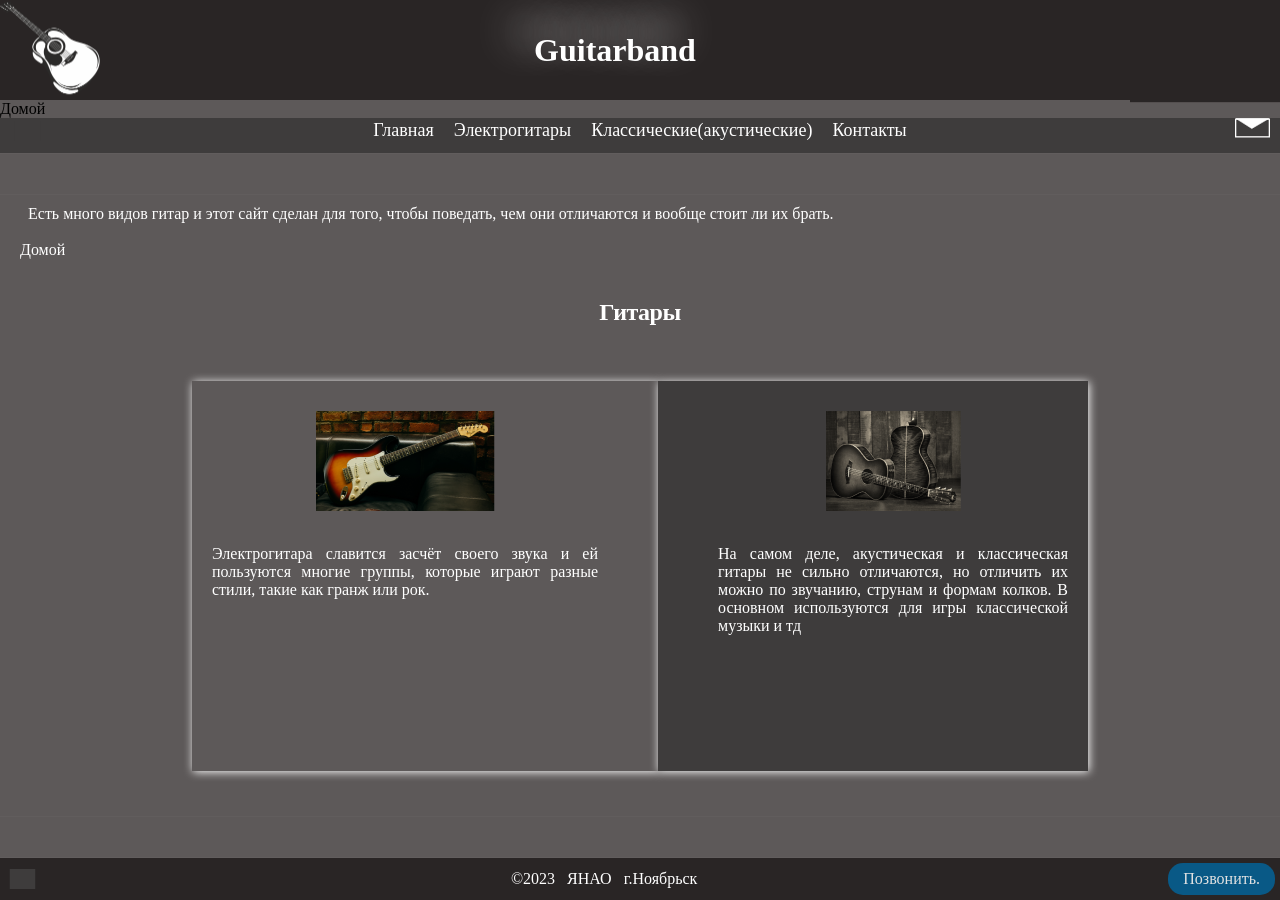
==== index.html @ b02c4a19 "g" ====
<!DOCTYPE html>
<html lang="ru">

<head>
    <meta charset="UTF-8" />
    <meta http-equiv="X-UA-Compatible" content="IE=edge" />
    <meta name="viewport" content="width=device-width, initial-scale=1.0" />
    <link rel="stylesheet" href="style.css" />
    <title>Главная</title>
</head>

<body>
    <header class="header">
        <div class="div1">
            <a href="index.html"><img src="./icons/logo1.svg" alt="logo" class="logo" /></a>
        </div>
        <div class="div2">
            <h1 class="name">Guitarband</h1>
        </div>
        <img src="./icons/icon4.svg" class="logo3" />

    </header>
    <a href="https://nerot1k.github.io/deer/">Домой</a>
    <nav class="navbar">
        <img src="./icons/icon3.svg" class="logo1" />
        <ul class="navbar__list">
            <li class="navbar__item"><a href="index.html">Главная</a></li>
            <li class="navbar__item"><a href="electroguitar.html">Электрогитары</a></li>
            <li class="navbar__item"><a href="guitar.html">Классические(акустические)</a></li>
            <li class="navbar__item"><a href="contact.html">Контакты</a></li>
        </ul>
        <a href="mailto:vl@yandex.ru"><img src="./icons/icon2.svg" alt="logo" class="logo1" />
        </a>
    </nav>
    

    <div class="ticker">

    </div>
    <div class="top">
        <p>&nbsp;&nbsp;Есть много видов гитар и этот сайт сделан для того, чтобы поведать, чем они отличаются и вообще стоит ли их брать.</p><br>
        <a href="https://nerot1k.github.io/deer/">Домой</a>

    </div>
    <div class="div3">
        <h2 class="title">Гитары </h2>
    </div>


    <main class="main">
        <div class="left-side">
            <div class="div3"><img src="images/electroguitar.png" alt="" class="img">
            </div>
            <p> Электрогитара славится засчёт своего звука и ей пользуются многие группы, которые играют разные стили, такие как гранж или рок.</p>

        </div>
        <div class="right-side">
            <div class="div3"><img src="images/akustic.png" alt="" class="img">
            </div>
            <p> На самом деле, акустическая и классическая гитары не сильно отличаются, но отличить их можно по звучанию, струнам и формам колков. В основном используются для игры классической музыки и тд </p>

        </div>
    </main>
<div class="ticker">
        <span> &bull;&nbsp;&because;&nbsp;&bull;&nbsp;&because;&nbsp;&bull;&nbsp;&because;&nbsp;&bull;&nbsp;&because;&nbsp;&bull;&nbsp;&because;&nbsp;&bull;&nbsp;&because;&nbsp;&bull;&nbsp; </span>
    </div>
    <footer class="footer">
        <img src="./icons/icon3.svg" alt="logo" class="logo1" />

        <p>&#169;2023&nbsp;&nbsp; ЯНАО&nbsp;&nbsp; г.Ноябрьск</p>

        <a href="tel:+79224547569" class="call-button">Позвонить.</a>
    </footer>

</body>

</html>
---- style.css ----
* {
    padding: 0;
    margin: 0;
}

a {
    all: unset;
}

html,
body {
    height: 100%;
    width: 100%;
}

ul {
    list-style-type: none;
}

body {
    max-width: 100%;
    margin: auto;
    display: flex;
    flex-direction: column;
    overflow: scroll;
    padding: 10 10px;
    background-color: #5D5959
}

.header {

    display: flex;
    align-items: center;
    justify-content: space-between;
    filter: drop-shadow(2px 2px 7px #fff) padding: 10px 10px;
    height: 100px;
    background: #292525;
}

.div1 {
    display: flex;
    align-items: flex-start;
    left: 0px;
    top: 0px;
}

.div2 {
    display: flex;
    align-items: flex-start;
    left: 0px;
    top: 0px;
}

.div3 {
    text-align: center;
    color: white;
    padding-bottom: 30px;
    padding-left: 20px;
    padding-right: 20px;
    padding-top: 20px;
}

.logo {
    width: 100px;
    height: 100px;
}

.logo3 {
    width: 150px;
    height: 150px;
}

.name {
    font-family: 'Inter';
    color: #FFFFFF;
    text-shadow: -20px -20px 40px rgba(255, 255, 255, 1);
}

.logo1 {
    width: 35px;
    height: 20px;
}

.navbar {
    display: flex;
    align-items: center;
    justify-content: space-between;
    padding-bottom: 10px;
    padding-left: 10px;
    padding-right: 10px;
    font-family: 'Inter';
    color: #FFFFFF;
    background: #3E3C3C;
    font-size: 18px;
}

.navbar__list {
    display: flex;
}

.navbar__item:hover {
    color: grey;
    cursor: pointer;
    text-decoration: underline;
}

.navbar__item:not(:last-child) {
    margin-right: 20px;
}

.top {
    text-align: justify;
    color: #ffff;
    padding-bottom: 20px;
    padding-left: 20px;
    padding-right: 20px;
    padding-top: 10px;
}

.title {
    font-family: 'Inter';
    letter-spacing: -0.02em;
    color: #fff;

}

.left-side {
    background: #5D5959;
    max-width: 450px;
    padding-bottom: 20px;
    padding-right: 60px;
    padding-top: 10px;
    padding-left: 20px;
    min-height: 360px;
    filter: drop-shadow(1px 1px 5px #fff);
    text-align: justify;
    font-family: 'Inter';
    color: #fff;
}

.right-side {
    background: #3E3C3C;
    max-width: 350px;
    padding-bottom: 20px;
    padding-right: 20px;
    padding-top: 10px;
    padding-left: 60px;
    min-height: 360px;
    filter: drop-shadow(1px 1px 5px #fff);
    text-align: justify;
    font-family: 'Inter';
    color: #FFFFFF;
}

.footer {
    display: flex;
    padding: 5px 5px;
    background: #292525;
    display: flex;
    align-items: center;
    justify-content: space-between;
    font-family: 'Inter';
    color: #FFFFFF;


}

.call-button {
    all: unset;
    background-color: #095986;
    padding: 7px 15px;
    border-radius: 15px;
    color: #E2E2E2;
}

.call-button:hover {
    background-color: #3F6DA1;
    cursor: pointer;
}

.main {
    display: flex;
    align-items: center;
    margin: auto;
    padding-bottom: 20px;
    padding-left: 40px;
    padding-right: 40px;
    justify-content: space-between;
    width: 70%;
}



@keyframes scroll {
    0% {
        transform: translate(0, 0);
    }

    100% {
        transform: translate(-100%, 0);
    }
}

.ticker {
    overflow: hidden;
    border-top: 1px solid rgba(128, 128, 128, 0.1);
    border-bottom: 1px solid rgba(128, 128, 128, 0.1);
    min-height: 40px;
}

.ticker span {
    display: inline-block;
    width: 100%;
    padding: 10px 0;
    padding-left: 100%;
    animation: scroll 15s infinite linear;
}



@media screen and (max-width: 786px) {
    .main {
        flex-direction: column;
    }

    .left-side {
        max-width: 100%;
        margin-bottom: 5px;

    }

    .right-side {
        max-width: 100%;
        margin-bottom: 5px;

    }

    .navbar__item {
        margin: 0 !important;
    }

    .navbar__list {
        flex-wrap: wrap;
        max-width: 300px;
        justify-content: space-evenly;
        gap: 5px;
    }
}

@media screen and (max-width: 480px) {
    .name {
        font-size: 28px;
    }

    .logo {
        display: none;
    }

    .call-button {
        padding: 5px 10px;
    }

    .image-list {
        flex-direction: column;
    }
}
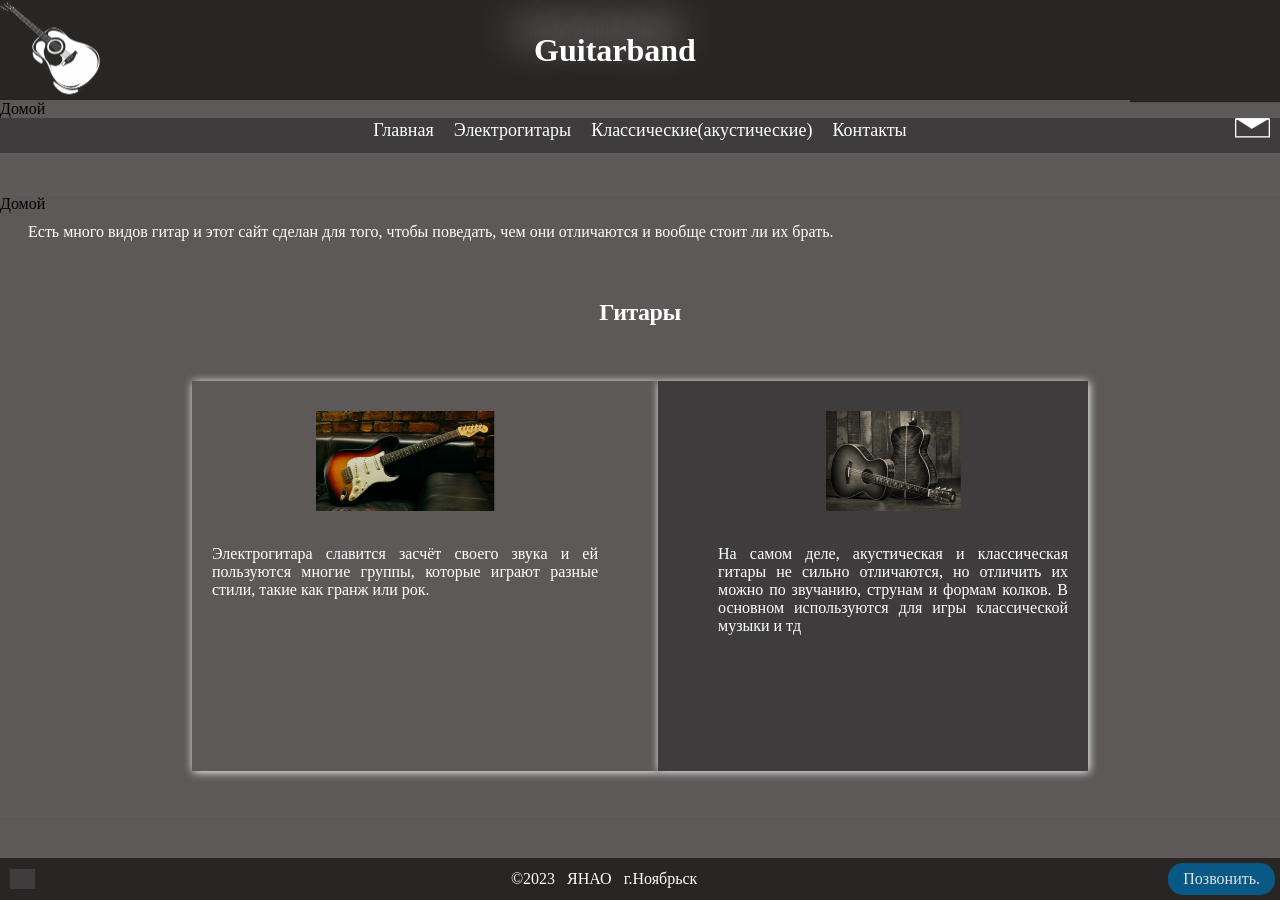
==== commit ce7b8802: "321" ====
--- a/index.html
+++ b/index.html
@@ -37,9 +37,10 @@
     <div class="ticker">
 
     </div>
+    <a href="https://nerot1k.github.io/deer/">Домой</a>
     <div class="top">
         <p>&nbsp;&nbsp;Есть много видов гитар и этот сайт сделан для того, чтобы поведать, чем они отличаются и вообще стоит ли их брать.</p><br>
-        <a href="https://nerot1k.github.io/deer/">Домой</a>
+        
 
     </div>
     <div class="div3">
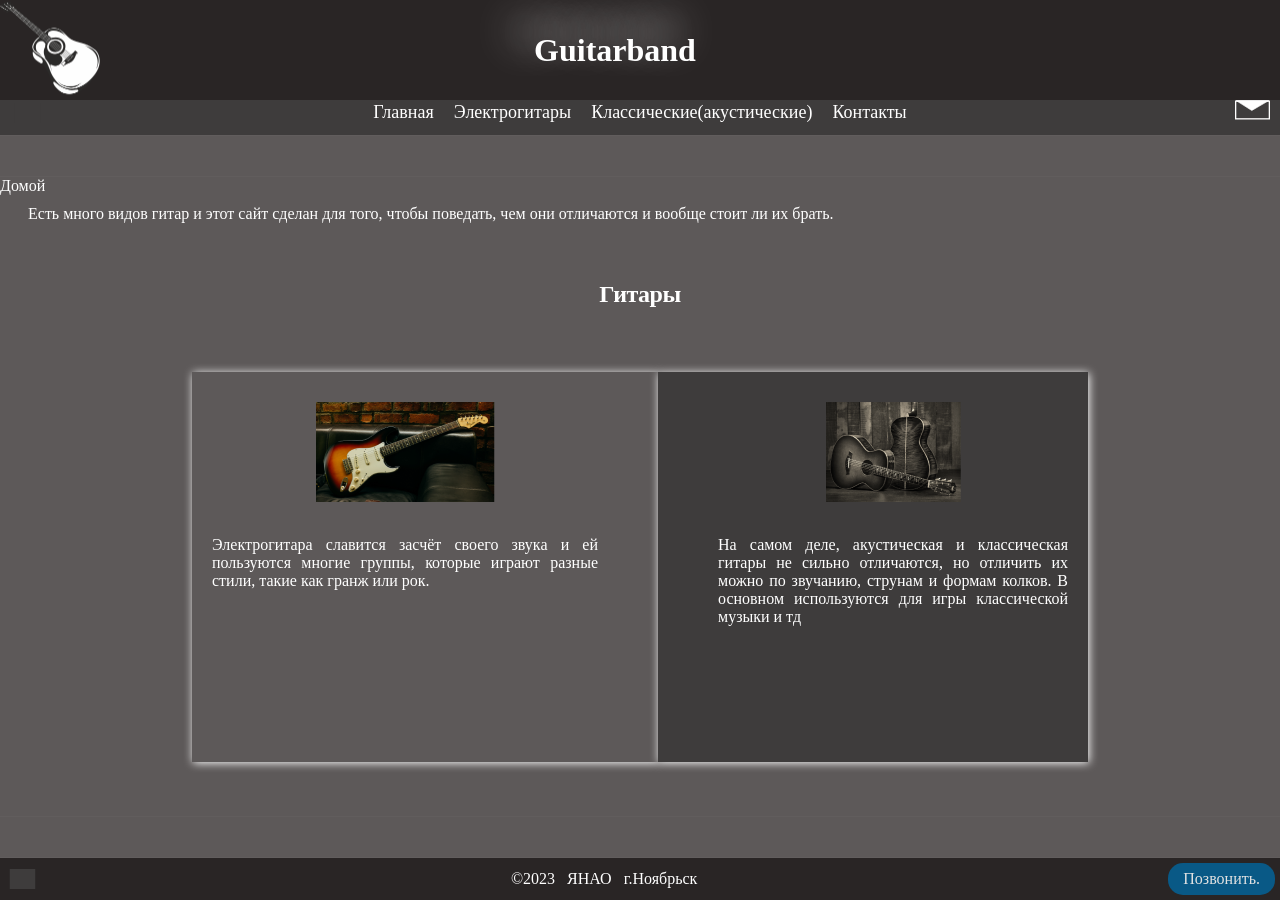
==== commit d69f060e: "2" ====
--- a/index.html
+++ b/index.html
@@ -20,7 +20,7 @@
         <img src="./icons/icon4.svg" class="logo3" />
 
     </header>
-    <a href="https://nerot1k.github.io/deer/">Домой</a>
+   
     <nav class="navbar">
         <img src="./icons/icon3.svg" class="logo1" />
         <ul class="navbar__list">
--- a/style.css
+++ b/style.css
@@ -5,6 +5,7 @@
 
 a {
     all: unset;
+    color: #fff;
 }
 
 html,
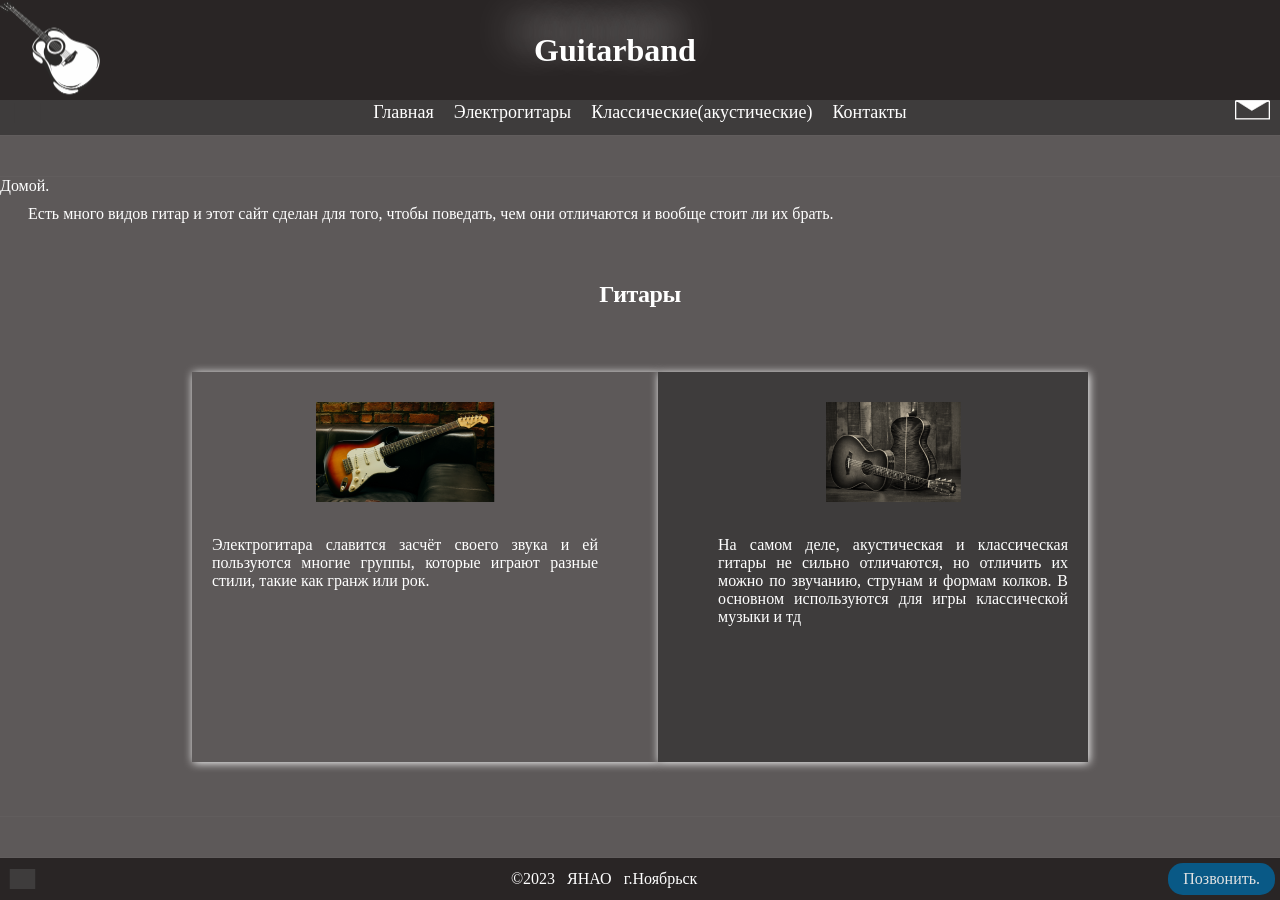
==== commit c002e68e: "3" ====
--- a/index.html
+++ b/index.html
@@ -37,7 +37,7 @@
     <div class="ticker">
 
     </div>
-    <a href="https://nerot1k.github.io/deer/">Домой</a>
+    <a href="https://nerot1k.github.io/deer/">Домой.</a>
     <div class="top">
         <p>&nbsp;&nbsp;Есть много видов гитар и этот сайт сделан для того, чтобы поведать, чем они отличаются и вообще стоит ли их брать.</p><br>
         
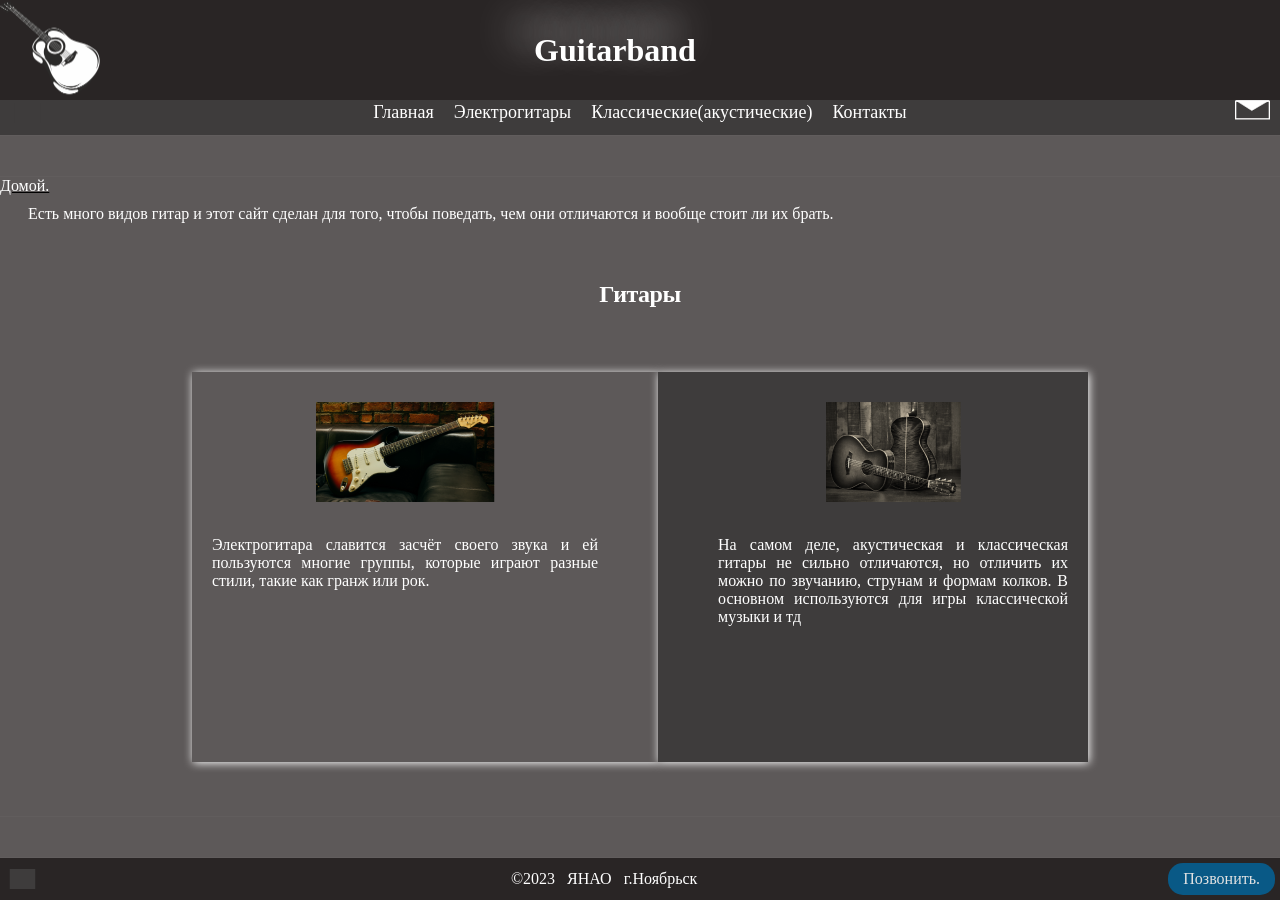
==== commit a1dbfe90: "231" ====
--- a/index.html
+++ b/index.html
@@ -37,7 +37,7 @@
     <div class="ticker">
 
     </div>
-    <a href="https://nerot1k.github.io/deer/">Домой.</a>
+   <u> <a href="https://nerot1k.github.io/deer/">Домой.</a></u>
     <div class="top">
         <p>&nbsp;&nbsp;Есть много видов гитар и этот сайт сделан для того, чтобы поведать, чем они отличаются и вообще стоит ли их брать.</p><br>
         
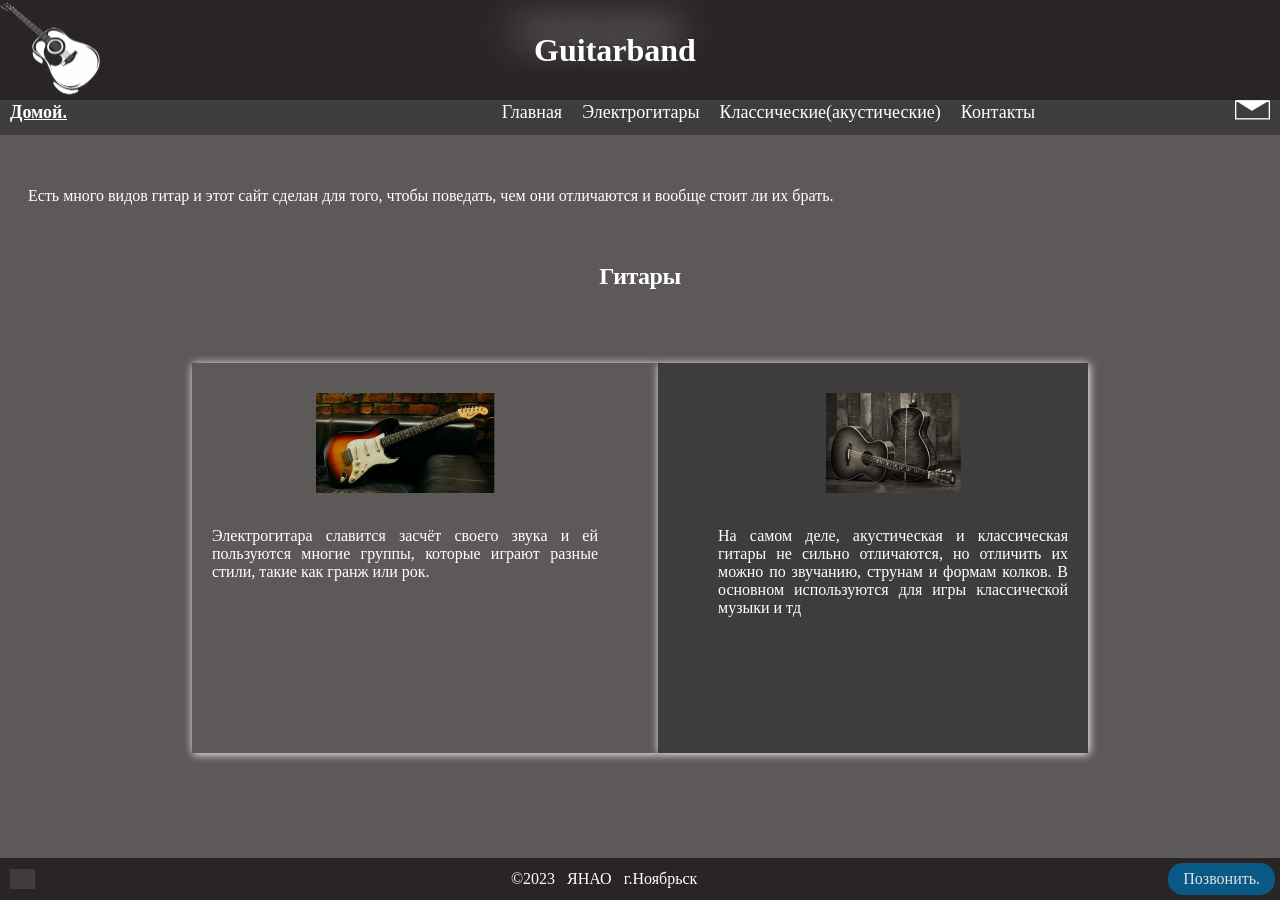
==== commit 35b79170: "231" ====
--- a/index.html
+++ b/index.html
@@ -22,6 +22,7 @@
     </header>
    
     <nav class="navbar">
+        <u><strong><a href="https://nerot1k.github.io/deer/">Домой.</a></u></strong>
         <img src="./icons/icon3.svg" class="logo1" />
         <ul class="navbar__list">
             <li class="navbar__item"><a href="index.html">Главная</a></li>
@@ -37,7 +38,7 @@
     <div class="ticker">
 
     </div>
-   <u> <a href="https://nerot1k.github.io/deer/">Домой.</a></u>
+ 
     <div class="top">
         <p>&nbsp;&nbsp;Есть много видов гитар и этот сайт сделан для того, чтобы поведать, чем они отличаются и вообще стоит ли их брать.</p><br>
         
--- a/style.css
+++ b/style.css
@@ -1,6 +1,11 @@
 * {
     padding: 0;
     margin: 0;
+}
+
+.u {
+    color:#fff;
+    margin-left: 30px;
 }
 
 a {
